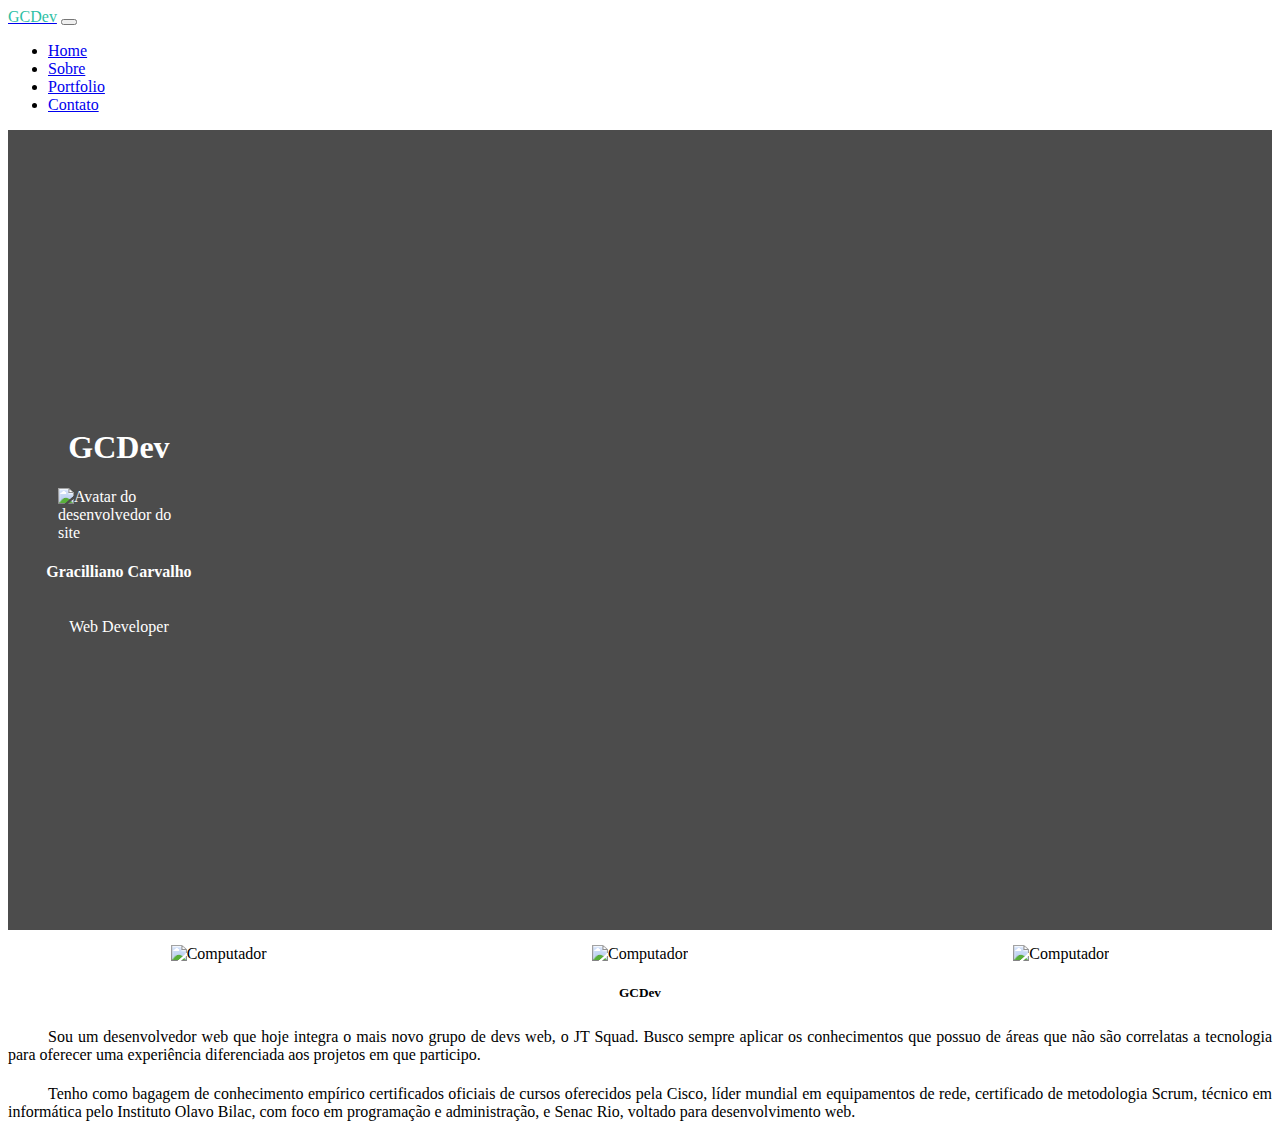
==== index.html @ faadff38 "Ajuste na navbar, fixed-top e nav-link" ====
<!DOCTYPE html>
<html lang="pt-br">

<head>
    <meta charset="UTF-8">
    <meta name="viewport" content="width=device-width, initial-scale=1.0">
    <!--    TITLE   -->
    <title>GCDev</title>
    <link rel="icon" type="image/jpg" href="assets/image/laptop.png">
    <!--    CSS     -->
    <link rel="stylesheet" href="assets/css/bootstrap-reboot.min.css">
    <link rel="stylesheet" href="assets/css/bootstrap-grid.min.css">
    <link rel="stylesheet" href="assets/css/bootstrap.min.css">
    <link rel="stylesheet" href="assets/css/style.css">
</head>

<body>
    <header>
        <nav class="navbar navbar-expand-lg navbar-dark bg-dark fixed-top">
            <div class="container">
                <a class="navbar-brand" href="#home"><span class="nameSite">GCDev</span></a>
                <button class="navbar-toggler" type="button" data-toggle="collapse" data-target="#navbarNav"
                    aria-controls="navbarNav" aria-expanded="false" aria-label="Alterna navegação">
                    <span class="navbar-toggler-icon"></span>
                </button>
                <div class="collapse navbar-collapse" id="navbarNav">
                    <ul class="navbar-nav ml-auto">
                        <li class="nav-item">
                            <a href="#home" class="nav-link">Home</a>
                        </li>
                        <li class="nav-item">
                            <a href="#about" class="nav-link">Sobre</a>
                        </li>
                        <li class="nav-item">
                            <a href="#portfolio" class="nav-link">Portfolio</a>
                        </li>
                        <li class="nav-item">
                            <a href="#contact" class="nav-link">Contato</a>
                        </li>
                    </ul>
                </div>
            </div>
        </nav>
    </header>
    <main>
        <!--    HOME    -->
        <section id="home">
            <section class="ofuscar">
                <div class="container">
                    <section id="rowHome">
                        <div class="row">
                            <div class="col-md-6" id="titleHome">
                                <h1>GCDev</h1>
                            </div>
                            <div class="col-md-6" id="textHome">
                                <img id="avatar" src="assets/image/Avatar-Maker.png"
                                    alt="Avatar do desenvolvedor do site">
                                <h4>Gracilliano Carvalho</h4>
                                <p>Web Developer</p>
                            </div>
                        </div>
                    </section>
                </div>
            </section>
        </section>
        <!--    SOBRE    -->
        <section id="about" class="my-3">
            <div class="container">
                <div class="row">
                    <div class="col-md-6" id="imgAbout">
                        <img src="assets/image/mobile.png" alt="Computador">
                        <img src="assets/image/tablet.png" alt="Computador">
                        <img src="assets/image/display.png" alt="Computador">
                    </div>
                    <div class="col-md-6" id="textAbout">
                        <h5 class="my-2">GCDev</h5>
                        <p>
                            Sou um desenvolvedor web que hoje integra o mais novo grupo de devs web, o JT Squad. Busco sempre aplicar os conhecimentos que possuo de áreas que não são correlatas a tecnologia para oferecer uma experiência diferenciada aos projetos em que participo.
                        </p>
                        <p>
                            Tenho como bagagem de conhecimento empírico certificados oficiais de cursos oferecidos pela Cisco, líder mundial em equipamentos de rede, certificado de metodologia Scrum, técnico em informática pelo Instituto Olavo Bilac, com foco em programação e administração, e Senac Rio, voltado para desenvolvimento web.
                        </p>
                    </div>
                </div>
            </div>
        </section>
        <!--    PORTIFOLIO    -->
        <section id="portfolio">
        </section>
        <!--    CONTATO    -->
        <section id="contact">
        </section>
    </main>
    <footer class="bg-dark">
        <div class="containter"></div>
    </footer>
    <script src="assets/js/jquery.min.js"></script>
    <script src="assets/js/popper.min.js"></script>
    <script src="assets/js/bootstrap.min.js"></script>
</body>

</html>
---- assets/css/style.css ----
.nameSite{
    color: #2EBFA5;
}
.nav-link{
    text-align: center;
}
.nav-link:hover{
    color: white;
    background-color: rgba(46, 191, 165, 0.3);
    border-radius: 2px;
}
/*  HOME    */
#home{
    background: url("../image/bghome2.jpg");
    background-repeat: no-repeat;
    background-size: cover;
    color: white;
    z-index: 0;
}
.ofuscar{
    background-color: rgba(0, 0, 0, 0.7);
    z-index: 1;
}
#rowHome{
    height: 50rem;
    display: flex;
    align-items: center;
    align-content: center;
}
#titleHome{
    display: flex;
    align-items: center;
    align-content: center;
    justify-content: center;
}
#textHome{
    display: flex;
    flex-direction: column;
    align-items: center;
    align-content: center;
    justify-content: center;
}
#avatar{
    width: 55%;
}
@media screen and (max-width: 767px){
    #rowHome{
        height: 30rem;
        display: flex;
        align-items: center;
        align-content: center;
    }
    #avatar{
        width: 45%;
    }
}
/*  ABOUT   */
#about{
    height: 25%;
    padding-top: 15px;
}
#imgAbout{
    display: flex;
    align-items: center;
    align-content: center;
    justify-content: space-around;
}
#textAbout h5{
    text-align: center;
}
#textAbout p{
    padding-top: 5px;
    text-indent: 40px;
    text-align: justify;
}
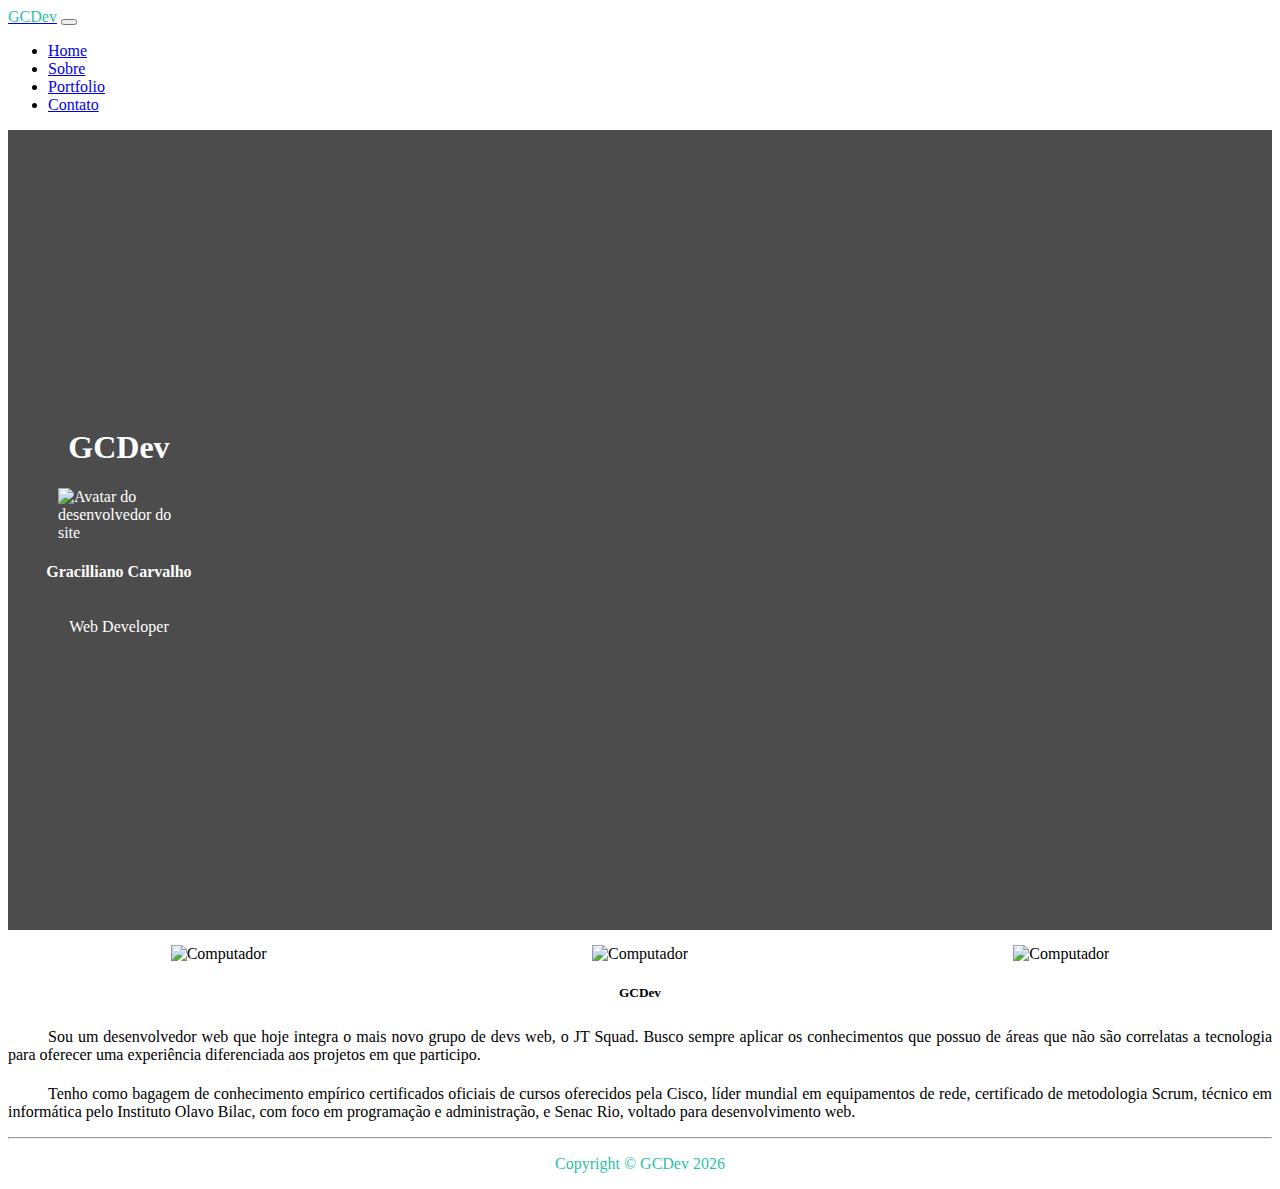
==== commit 282c52e1: "Aplicação de data automática usando JS" ====
--- a/index.html
+++ b/index.html
@@ -86,17 +86,43 @@
         </section>
         <!--    PORTIFOLIO    -->
         <section id="portfolio">
+            <div class="container">
+                <div class="row">
+                    <div class="col-md-6">
+                        <!--    DADOS SOBRE O SISTEMA DO IVAN-->
+                    </div>
+                    <div class="col-md-6">
+                        <!--    FOTOS SOBRE O SISTEMA DO IVAN-->
+                    </div>
+                </div>
+                <hr/>
+                <div class="row">
+                    <div class="col-md-6">
+                        <!--    FOTOS SOBRE O SITE DA JT SQUAD-->
+                    </div>
+                    <div class="col-md-6">
+                        <!--    DADOS SOBRE O SITE DA JT SQUAD-->
+                    </div>
+                </div>
+            </div>
         </section>
         <!--    CONTATO    -->
         <section id="contact">
         </section>
     </main>
     <footer class="bg-dark">
-        <div class="containter"></div>
+        <div class="container">
+            <div class="row">
+                <div class="col-md-12">
+                    <p class="nameSite my-5">Copyright &#169 GCDev <span id="year"></span></p>
+                </div>
+            </div>
+        </div>
     </footer>
     <script src="assets/js/jquery.min.js"></script>
     <script src="assets/js/popper.min.js"></script>
     <script src="assets/js/bootstrap.min.js"></script>
+    <script src="assets/js/code.js"></script>
 </body>
 
 </html>--- a/assets/css/style.css
+++ b/assets/css/style.css
@@ -72,4 +72,8 @@
     padding-top: 5px;
     text-indent: 40px;
     text-align: justify;
+}
+/*  FOOTER  */
+footer{
+    text-align: center;
 }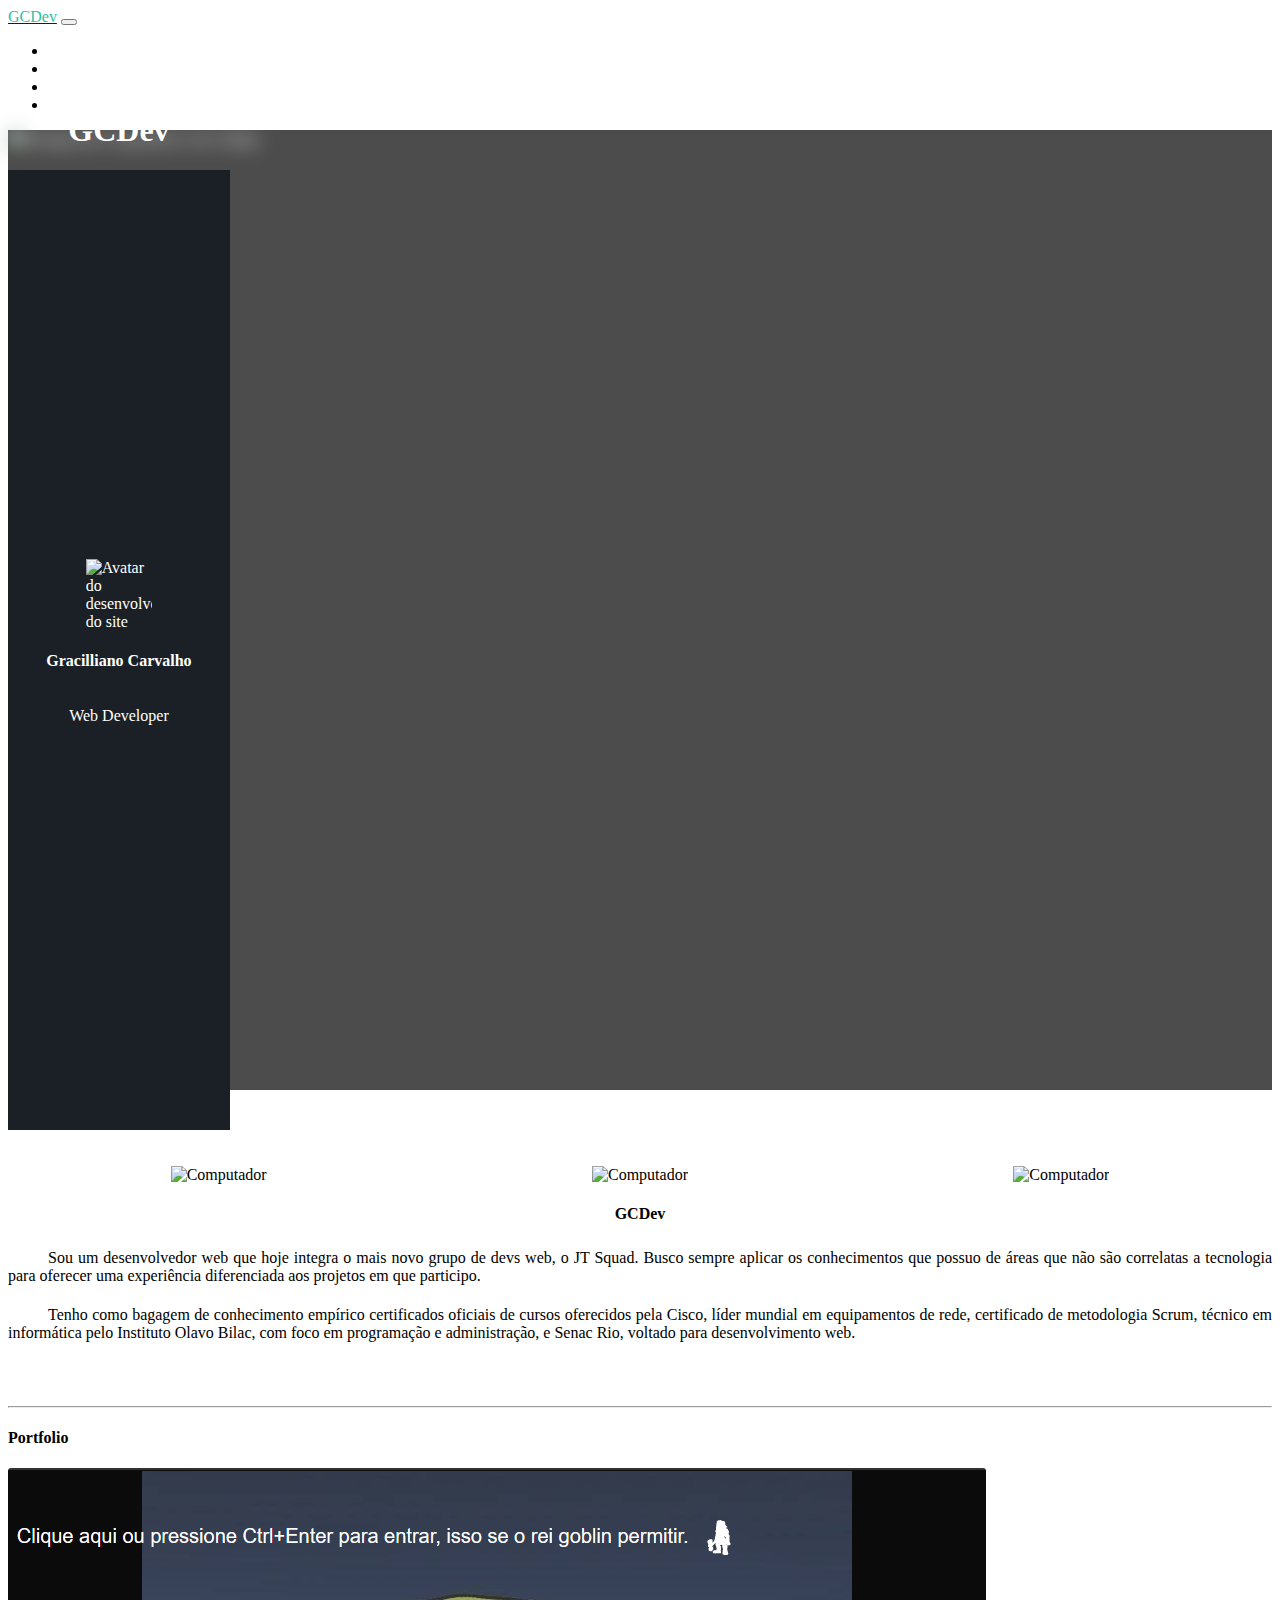
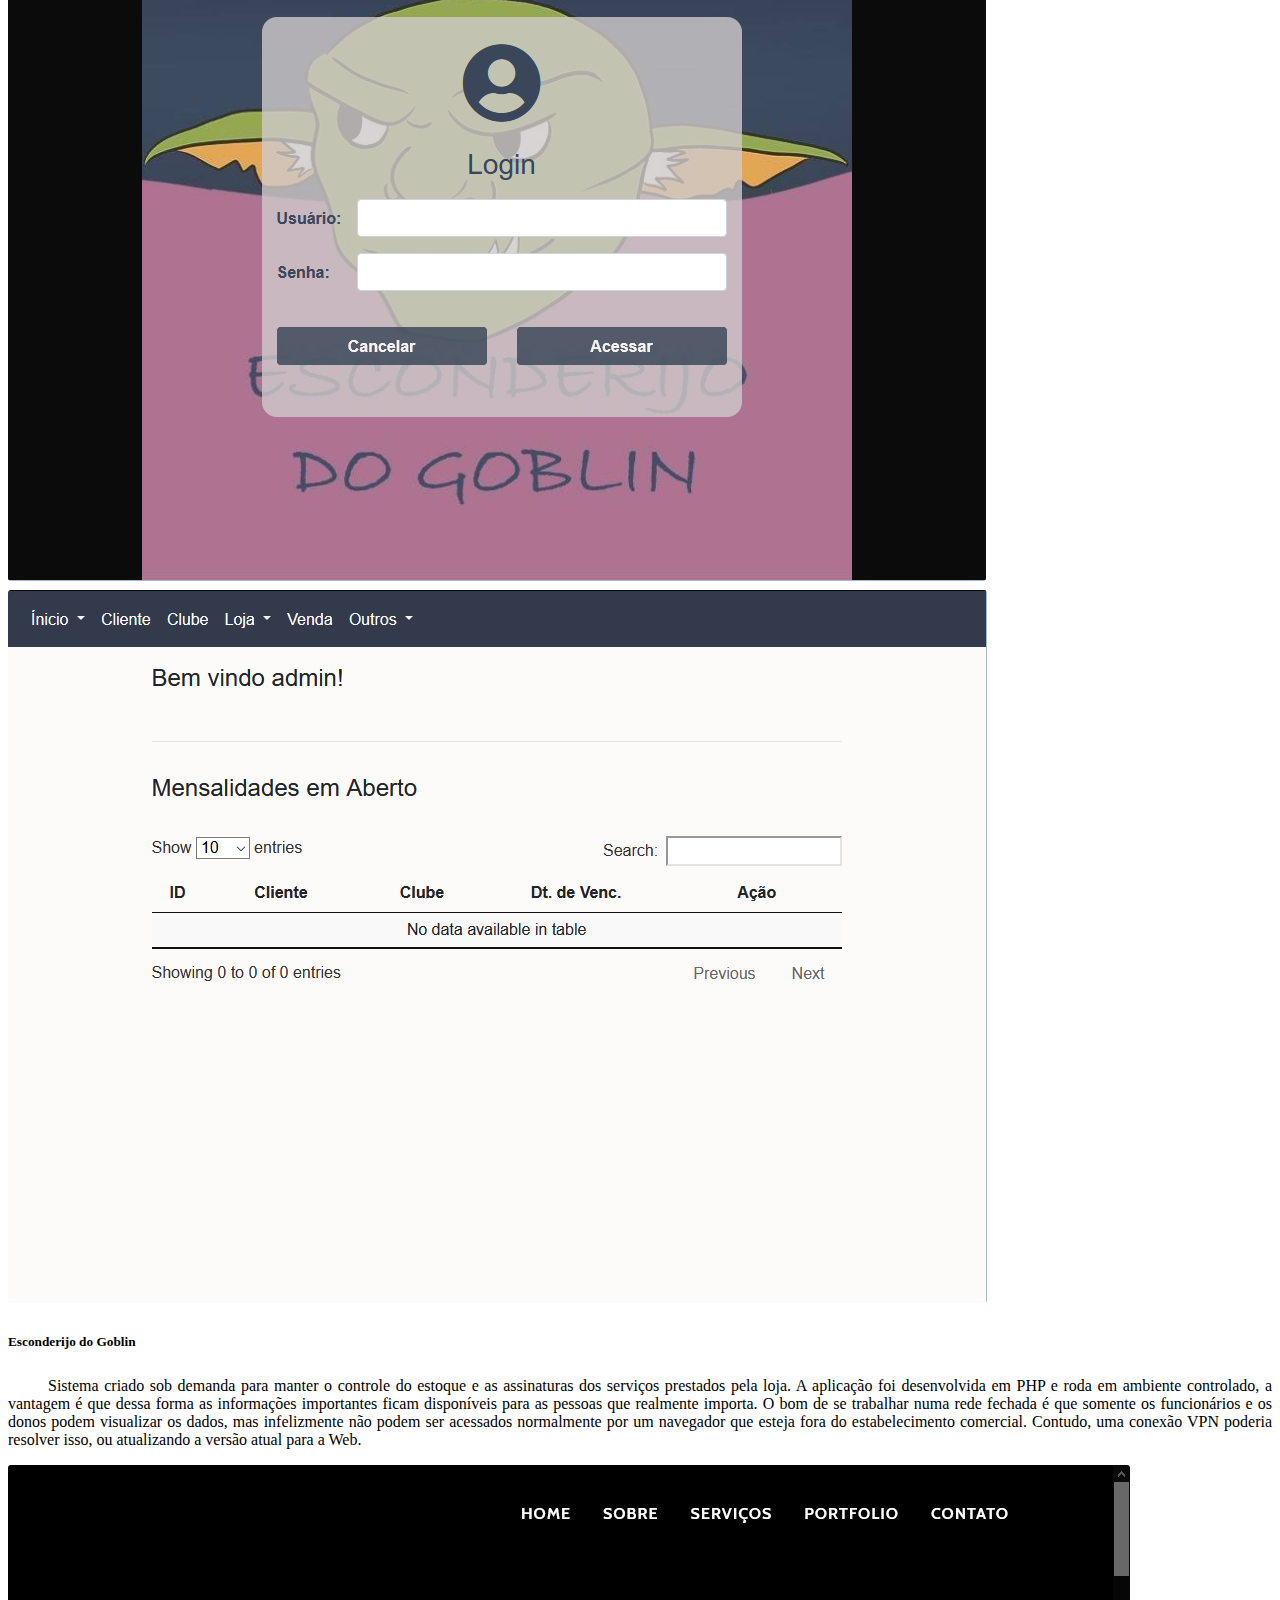
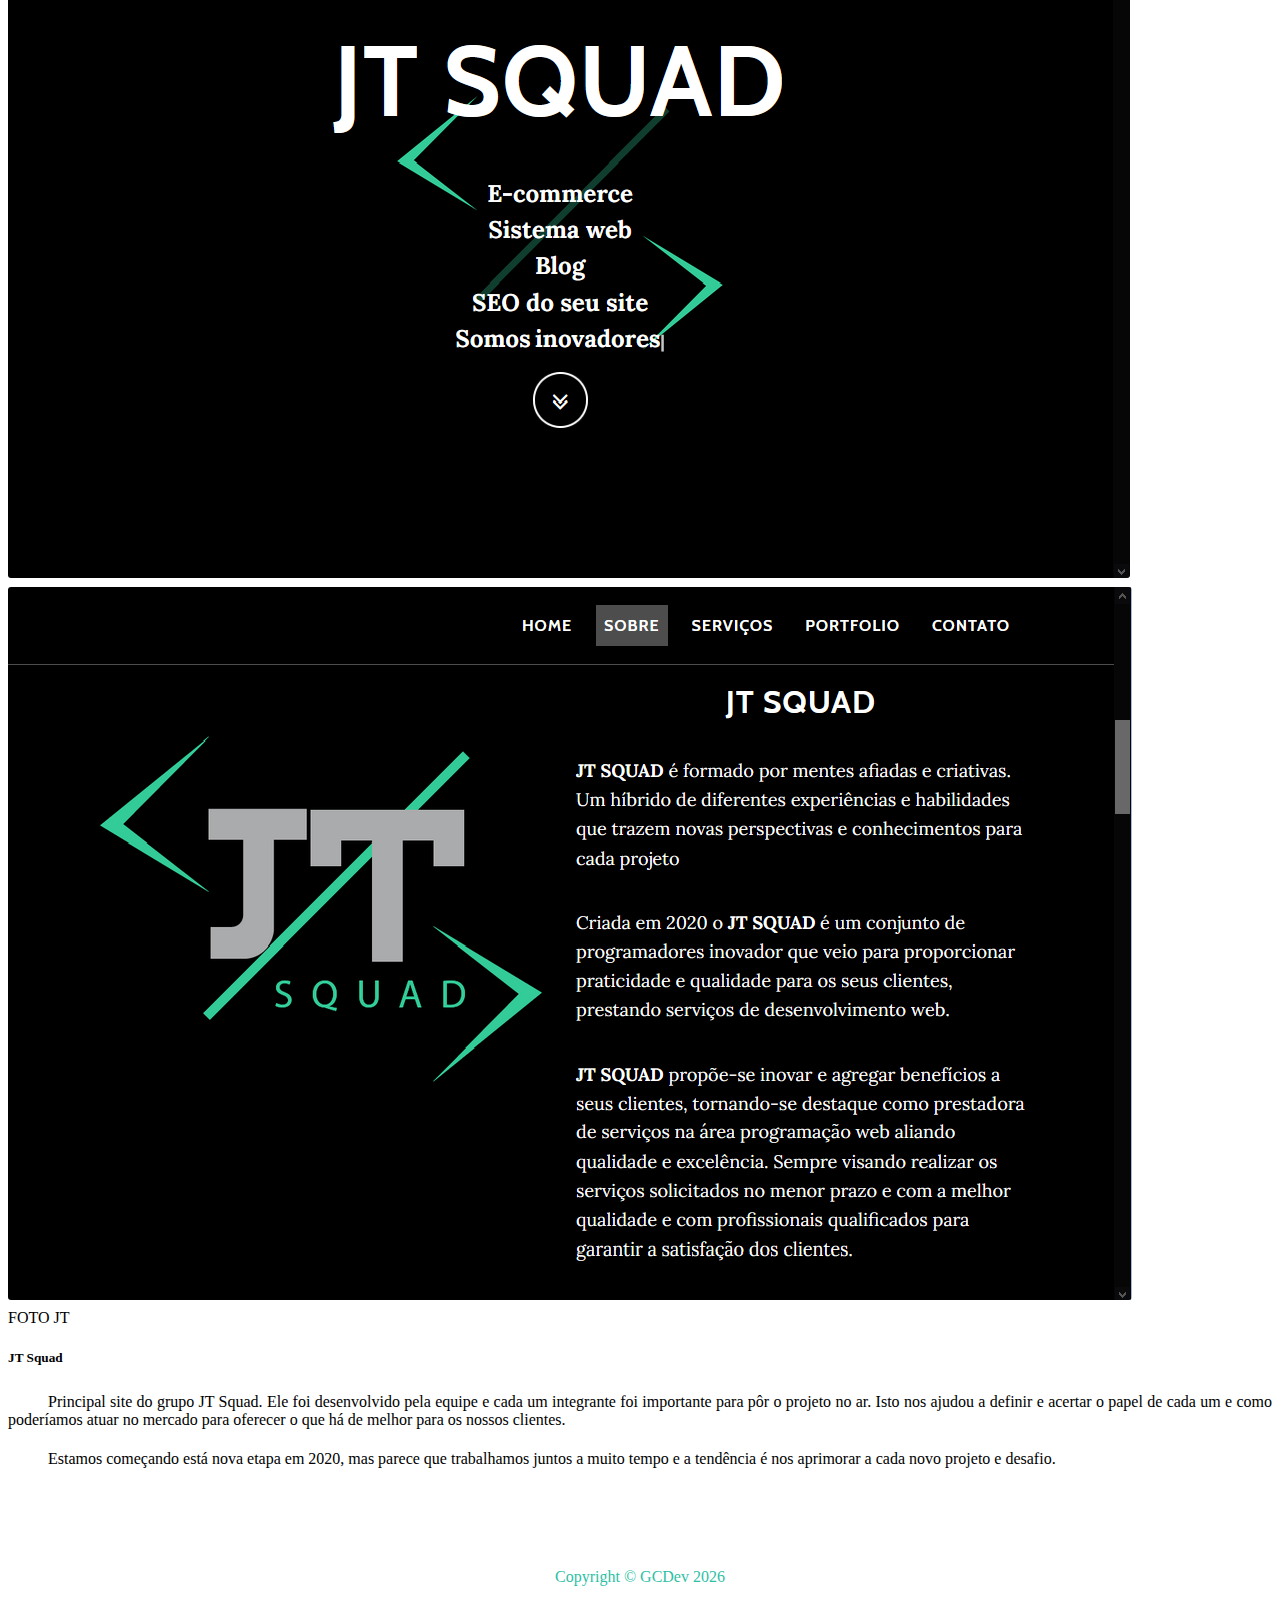
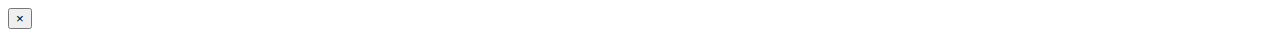
==== commit c7b736ec: "Adição do portfolio, modal e melhorias na aparência da página" ====
--- a/index.html
+++ b/index.html
@@ -26,16 +26,16 @@
                 <div class="collapse navbar-collapse" id="navbarNav">
                     <ul class="navbar-nav ml-auto">
                         <li class="nav-item">
-                            <a href="#home" class="nav-link">Home</a>
-                        </li>
-                        <li class="nav-item">
-                            <a href="#about" class="nav-link">Sobre</a>
-                        </li>
-                        <li class="nav-item">
-                            <a href="#portfolio" class="nav-link">Portfolio</a>
-                        </li>
-                        <li class="nav-item">
-                            <a href="#contact" class="nav-link">Contato</a>
+                            <a href="#home" class="nav-link text-light">Home</a>
+                        </li>
+                        <li class="nav-item">
+                            <a href="#linkAbout" class="nav-link text-light">Sobre</a>
+                        </li>
+                        <li class="nav-item">
+                            <a href="#portfolio" class="nav-link text-light">Portfolio</a>
+                        </li>
+                        <li class="nav-item">
+                            <a href="#contact" class="nav-link text-light">Contato</a>
                         </li>
                     </ul>
                 </div>
@@ -44,27 +44,28 @@
     </header>
     <main>
         <!--    HOME    -->
-        <section id="home">
-            <section class="ofuscar">
-                <div class="container">
-                    <section id="rowHome">
-                        <div class="row">
-                            <div class="col-md-6" id="titleHome">
-                                <h1>GCDev</h1>
-                            </div>
-                            <div class="col-md-6" id="textHome">
-                                <img id="avatar" src="assets/image/Avatar-Maker.png"
-                                    alt="Avatar do desenvolvedor do site">
-                                <h4>Gracilliano Carvalho</h4>
-                                <p>Web Developer</p>
-                            </div>
-                        </div>
-                    </section>
-                </div>
-            </section>
+        <section class="ofuscar">
+            <img src="assets/image/bghome2.jpg" id="home" alt="background computador com código" />
+            <div class="container-fluid">
+                <section id="rowHome">
+                    <div class="row">
+                        <div class="col-md-6" id="titleHome">
+                            <h1 class="d-none d-md-block">GCDev</h1>
+                        </div>
+                        <div class="col-md-6" id="textHome">
+                            <img id="avatar" src="assets/image/Avatar-Maker.png" alt="Avatar do desenvolvedor do site">
+                            <h4>Gracilliano Carvalho</h4>
+                            <p>Web Developer</p>
+                        </div>
+                    </div>
+                </section>
+            </div>
+            <!-- <section id="home">
+            </section> -->
         </section>
         <!--    SOBRE    -->
-        <section id="about" class="my-3">
+        <div id="linkAbout"></div>
+        <section id="about">
             <div class="container">
                 <div class="row">
                     <div class="col-md-6" id="imgAbout">
@@ -72,36 +73,91 @@
                         <img src="assets/image/tablet.png" alt="Computador">
                         <img src="assets/image/display.png" alt="Computador">
                     </div>
-                    <div class="col-md-6" id="textAbout">
-                        <h5 class="my-2">GCDev</h5>
-                        <p>
-                            Sou um desenvolvedor web que hoje integra o mais novo grupo de devs web, o JT Squad. Busco sempre aplicar os conhecimentos que possuo de áreas que não são correlatas a tecnologia para oferecer uma experiência diferenciada aos projetos em que participo.
-                        </p>
-                        <p>
-                            Tenho como bagagem de conhecimento empírico certificados oficiais de cursos oferecidos pela Cisco, líder mundial em equipamentos de rede, certificado de metodologia Scrum, técnico em informática pelo Instituto Olavo Bilac, com foco em programação e administração, e Senac Rio, voltado para desenvolvimento web.
+                    <div class="col-md-6 textBody">
+                        <h4 class="my-2">GCDev</h4>
+                        <p>
+                            Sou um desenvolvedor web que hoje integra o mais novo grupo de devs web, o JT Squad. Busco
+                            sempre aplicar os conhecimentos que possuo de áreas que não são correlatas a tecnologia para
+                            oferecer uma experiência diferenciada aos projetos em que participo.
+                        </p>
+                        <p>
+                            Tenho como bagagem de conhecimento empírico certificados oficiais de cursos oferecidos pela
+                            Cisco, líder mundial em equipamentos de rede, certificado de metodologia Scrum, técnico em
+                            informática pelo Instituto Olavo Bilac, com foco em programação e administração, e Senac
+                            Rio, voltado para desenvolvimento web.
                         </p>
                     </div>
                 </div>
             </div>
         </section>
         <!--    PORTIFOLIO    -->
-        <section id="portfolio">
+        <section id="portfolio" class="my-5">
             <div class="container">
-                <div class="row">
-                    <div class="col-md-6">
+                <hr />
+                <div class="row my-5 text-center">
+                    <div class="col-12">
+                        <h4>Portfolio</h4>
+                    </div>
+                </div>
+                <div class="row my-5">
+                    <div class="col-md-6  order-md-2">
+                        <!--    FOTOS SOBRE O SISTEMA DO IVAN-->
+                        <div class="row">
+                            <div class="col-md-6">
+                                <img src="assets/portfolio/01_goblin.png" class="img-fluid imgStyle"
+                                    alt="Esconderijo do goblin - tela de login" onclick="loadImgModal(this)"
+                                    data-toggle="modal" data-target="#modalPrintImg">
+                            </div>
+                            <div class="col-md-6">
+                                <img src="assets/portfolio/02_goblin.png" class="img-fluid imgStyle"
+                                    alt="Esconderijo do goblin - página principal" onclick="loadImgModal(this)"
+                                    data-toggle="modal" data-target="#modalPrintImg">
+                            </div>
+                        </div>
+                    </div>
+                    <div class="col-md-6 order-md-1 textBody">
                         <!--    DADOS SOBRE O SISTEMA DO IVAN-->
-                    </div>
-                    <div class="col-md-6">
-                        <!--    FOTOS SOBRE O SISTEMA DO IVAN-->
-                    </div>
-                </div>
-                <hr/>
-                <div class="row">
-                    <div class="col-md-6">
+                        <h5>Esconderijo do Goblin</h5>
+                        <p>
+                            Sistema criado sob demanda para manter o controle do estoque e as assinaturas dos serviços
+                            prestados pela loja. A aplicação foi desenvolvida em PHP e roda em ambiente controlado, a
+                            vantagem é que dessa forma as informações importantes ficam disponíveis para as pessoas que
+                            realmente importa. O bom de se trabalhar numa rede fechada é que somente os funcionários e
+                            os donos podem visualizar os dados, mas infelizmente não podem ser acessados normalmente por
+                            um navegador que esteja fora do estabelecimento comercial. Contudo, uma conexão VPN poderia
+                            resolver isso, ou atualizando a versão atual para a Web.
+                        </p>
+                    </div>
+                </div>
+                <div class="row my-5">
+                    <div class="col-md-6 order-md-1">
                         <!--    FOTOS SOBRE O SITE DA JT SQUAD-->
-                    </div>
-                    <div class="col-md-6">
+                        <div class="row">
+                            <div class="col-md-6">
+                                <img src="assets/portfolio/01_jt.png" class="img-fluid imgStyle"
+                                    alt="Site JT Squad - página principal" onclick="loadImgModal(this)"
+                                    data-toggle="modal" data-target="#modalPrintImg">
+                            </div>
+                            <div class="col-md-6">
+                                <img src="assets/portfolio/02_jt.png" class="img-fluid imgStyle"
+                                    alt="Site JT Squad - página sobre" onclick="loadImgModal(this)"
+                                    data-toggle="modal" data-target="#modalPrintImg">
+                            </div>
+                        </div>
+                        FOTO JT
+                    </div>
+                    <div class="col-md-6 order-md-2 textBody">
                         <!--    DADOS SOBRE O SITE DA JT SQUAD-->
+                        <h5>JT Squad</h5>
+                        <p>
+                            Principal site do grupo JT Squad. Ele foi desenvolvido pela equipe e cada um integrante foi
+                            importante para pôr o projeto no ar. Isto nos ajudou a definir e acertar o papel de cada um
+                            e como poderíamos atuar no mercado para oferecer o que há de melhor para os nossos clientes.
+                        </p>
+                        <p>
+                            Estamos começando está nova etapa em 2020, mas parece que trabalhamos juntos a muito tempo e
+                            a tendência é nos aprimorar a cada novo projeto e desafio.
+                        </p>
                     </div>
                 </div>
             </div>
@@ -119,6 +175,23 @@
             </div>
         </div>
     </footer>
+    <div class="modal fade" id="modalPrintImg" tabindex="-1" role="dialog"
+        aria-labelledby="Modal - load da foto do portfolio" aria-hidden="true">
+        <div class="modal-dialog modal-dialog-centered modal-xl" role="document">
+            <div class="modal-content">
+                <div class="modal-header">
+                    <h5 id="printAlt"></h5>
+                    <button type="button" class="close" data-dismiss="modal" aria-label="Fechar">
+                        <span aria-hidden="true">&times;</span>
+                    </button>
+                </div>
+                <div class="modal-body text-center">
+                    <img src="" id="printImgModal" class="img-fluid">
+                </div>
+            </div>
+
+        </div>
+    </div>
     <script src="assets/js/jquery.min.js"></script>
     <script src="assets/js/popper.min.js"></script>
     <script src="assets/js/bootstrap.min.js"></script>
--- a/assets/css/style.css
+++ b/assets/css/style.css
@@ -3,26 +3,35 @@
 }
 .nav-link{
     text-align: center;
+    font-weight: 600;
+    color: white;
 }
 .nav-link:hover{
-    color: white;
     background-color: rgba(46, 191, 165, 0.3);
     border-radius: 2px;
 }
 /*  HOME    */
-#home{
+img#home{
+    position: absolute;
     background: url("../image/bghome2.jpg");
     background-repeat: no-repeat;
     background-size: cover;
-    color: white;
     z-index: 0;
+    filter: blur(10px);
+    -webkit-filter: blur(10px);
+    -moz-filter: blur(10px);
+    -o-filter: blur(10px);
+    -ms-filter: blur(10px);
+    height: 50rem;
+    width: auto;
 }
 .ofuscar{
     background-color: rgba(0, 0, 0, 0.7);
+    color: white;
     z-index: 1;
 }
 #rowHome{
-    height: 50rem;
+    height: 60rem;
     display: flex;
     align-items: center;
     align-content: center;
@@ -33,17 +42,25 @@
     align-content: center;
     justify-content: center;
 }
+#titleHome h1{
+    font-weight: 600;
+}
 #textHome{
     display: flex;
     flex-direction: column;
     align-items: center;
     align-content: center;
     justify-content: center;
+    background-color: rgb(26, 32, 37);
+    height: 60rem;
 }
 #avatar{
-    width: 55%;
+    width: 30%;
 }
 @media screen and (max-width: 767px){
+    img#home{
+        display: none;
+    }
     #rowHome{
         height: 30rem;
         display: flex;
@@ -51,13 +68,17 @@
         align-content: center;
     }
     #avatar{
-        width: 45%;
+        width: 30%;
+    }
+    #textHome{
+        height: 30rem;
     }
 }
 /*  ABOUT   */
 #about{
     height: 25%;
-    padding-top: 15px;
+    margin-top: 6%;
+    margin-bottom: 5%;
 }
 #imgAbout{
     display: flex;
@@ -65,15 +86,21 @@
     align-content: center;
     justify-content: space-around;
 }
-#textAbout h5{
+.textBody h4{
     text-align: center;
 }
-#textAbout p{
+.textBody p{
     padding-top: 5px;
     text-indent: 40px;
     text-align: justify;
 }
+.imgStyle{
+    border-radius: 3px;
+    margin-bottom: 5px;
+    cursor: pointer;
+}
 /*  FOOTER  */
 footer{
     text-align: center;
+    margin-top: 100px;
 }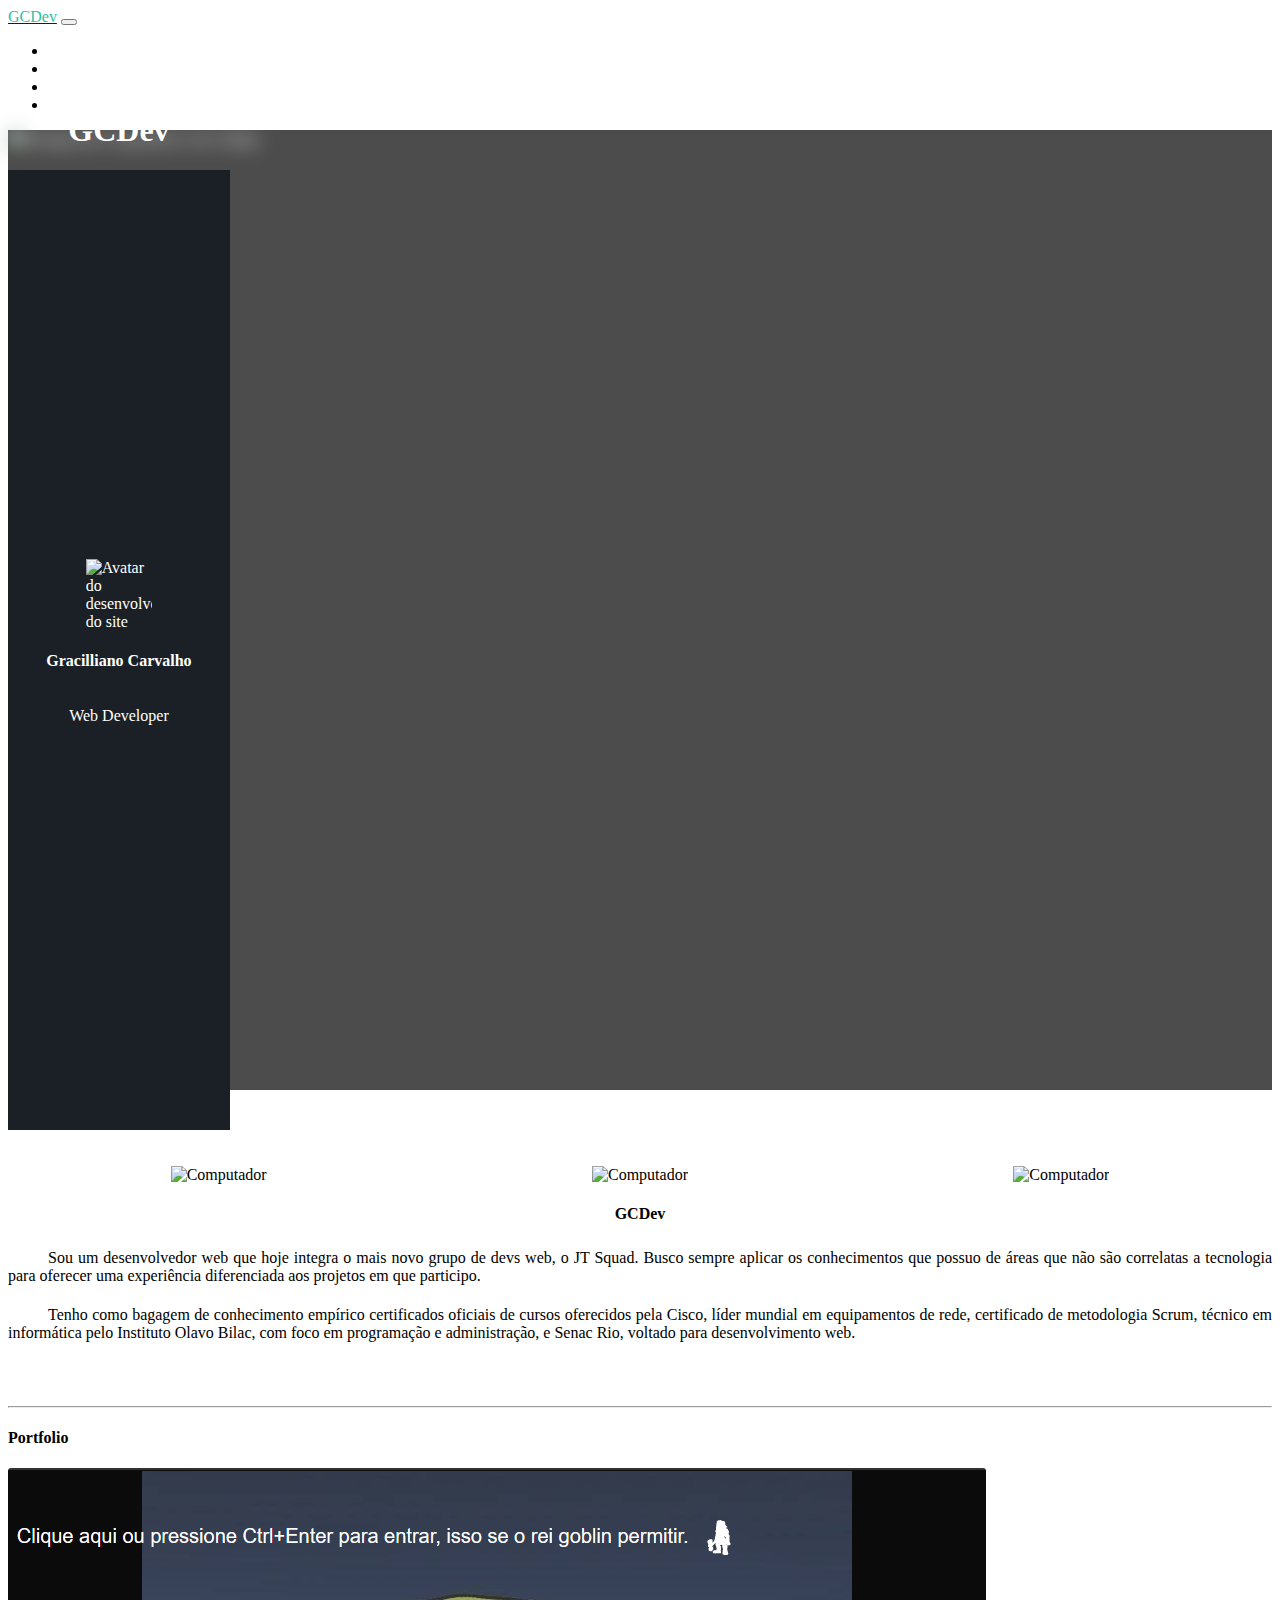
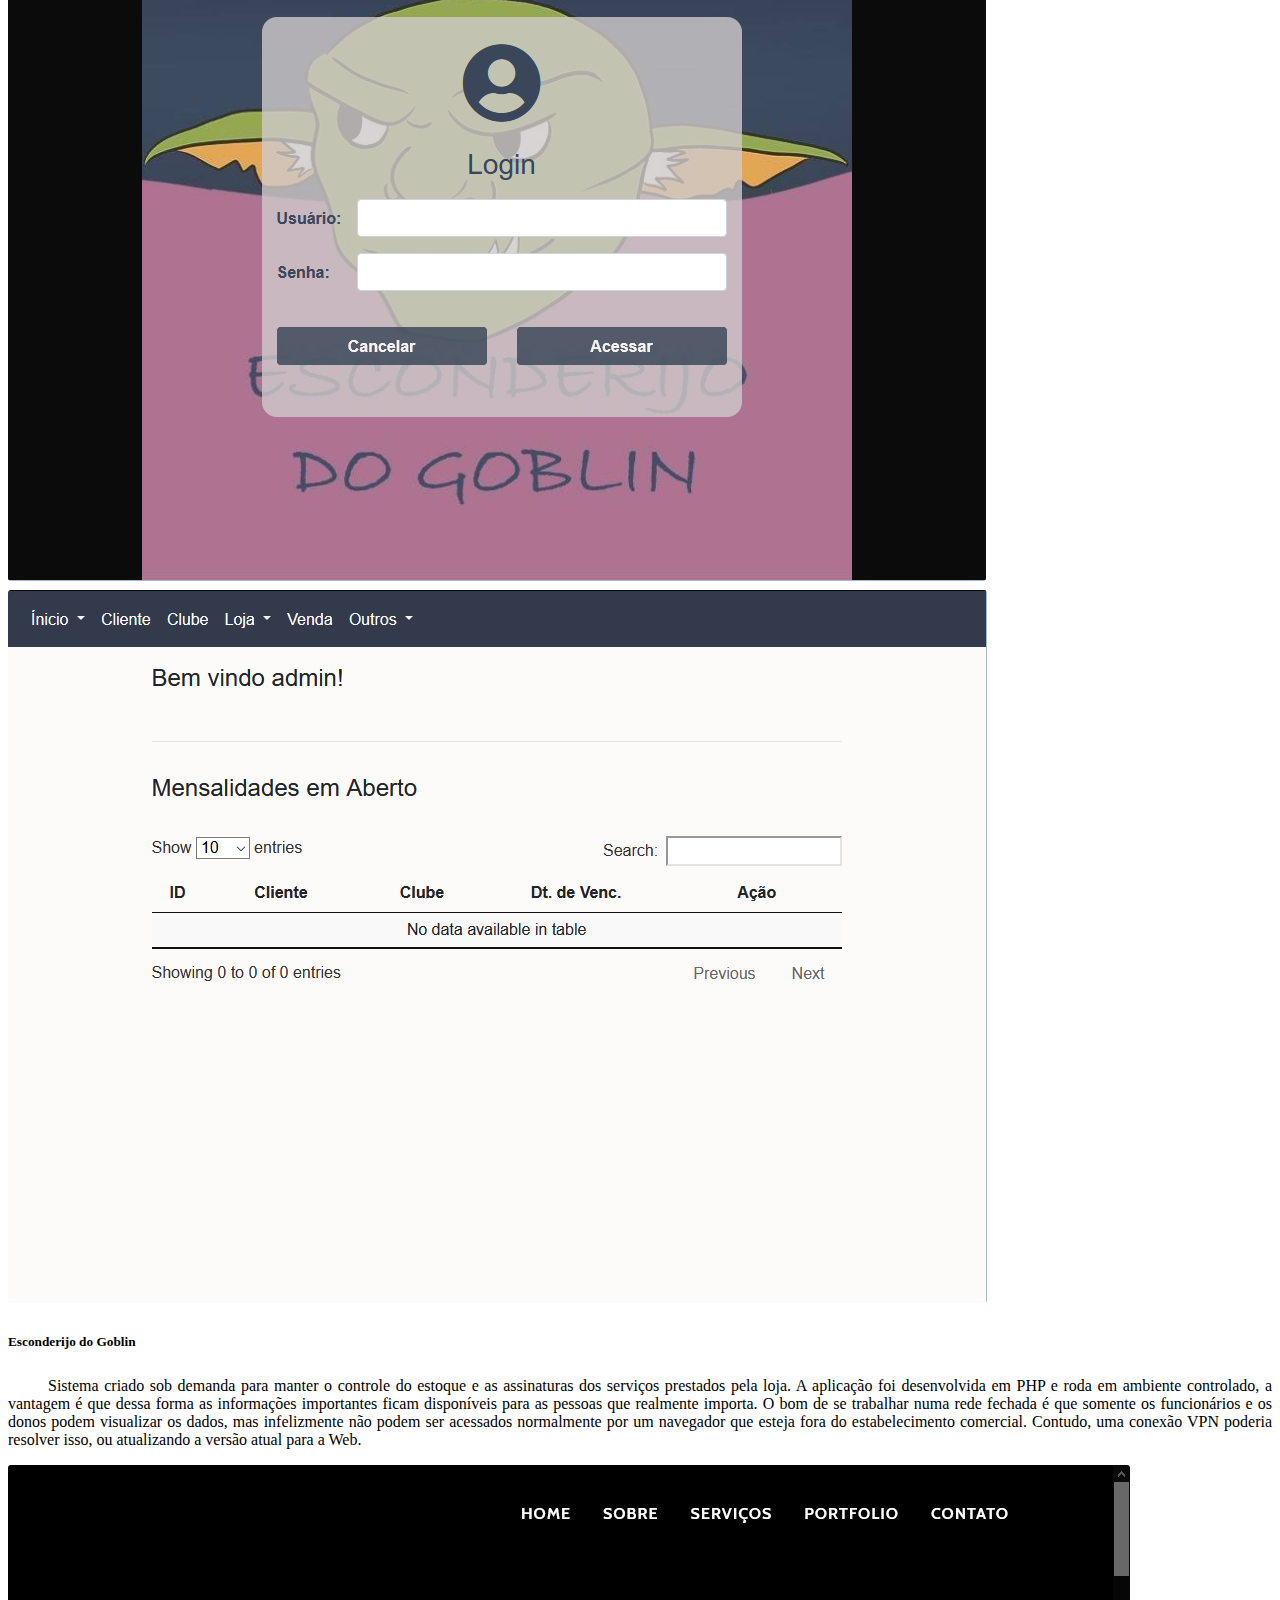
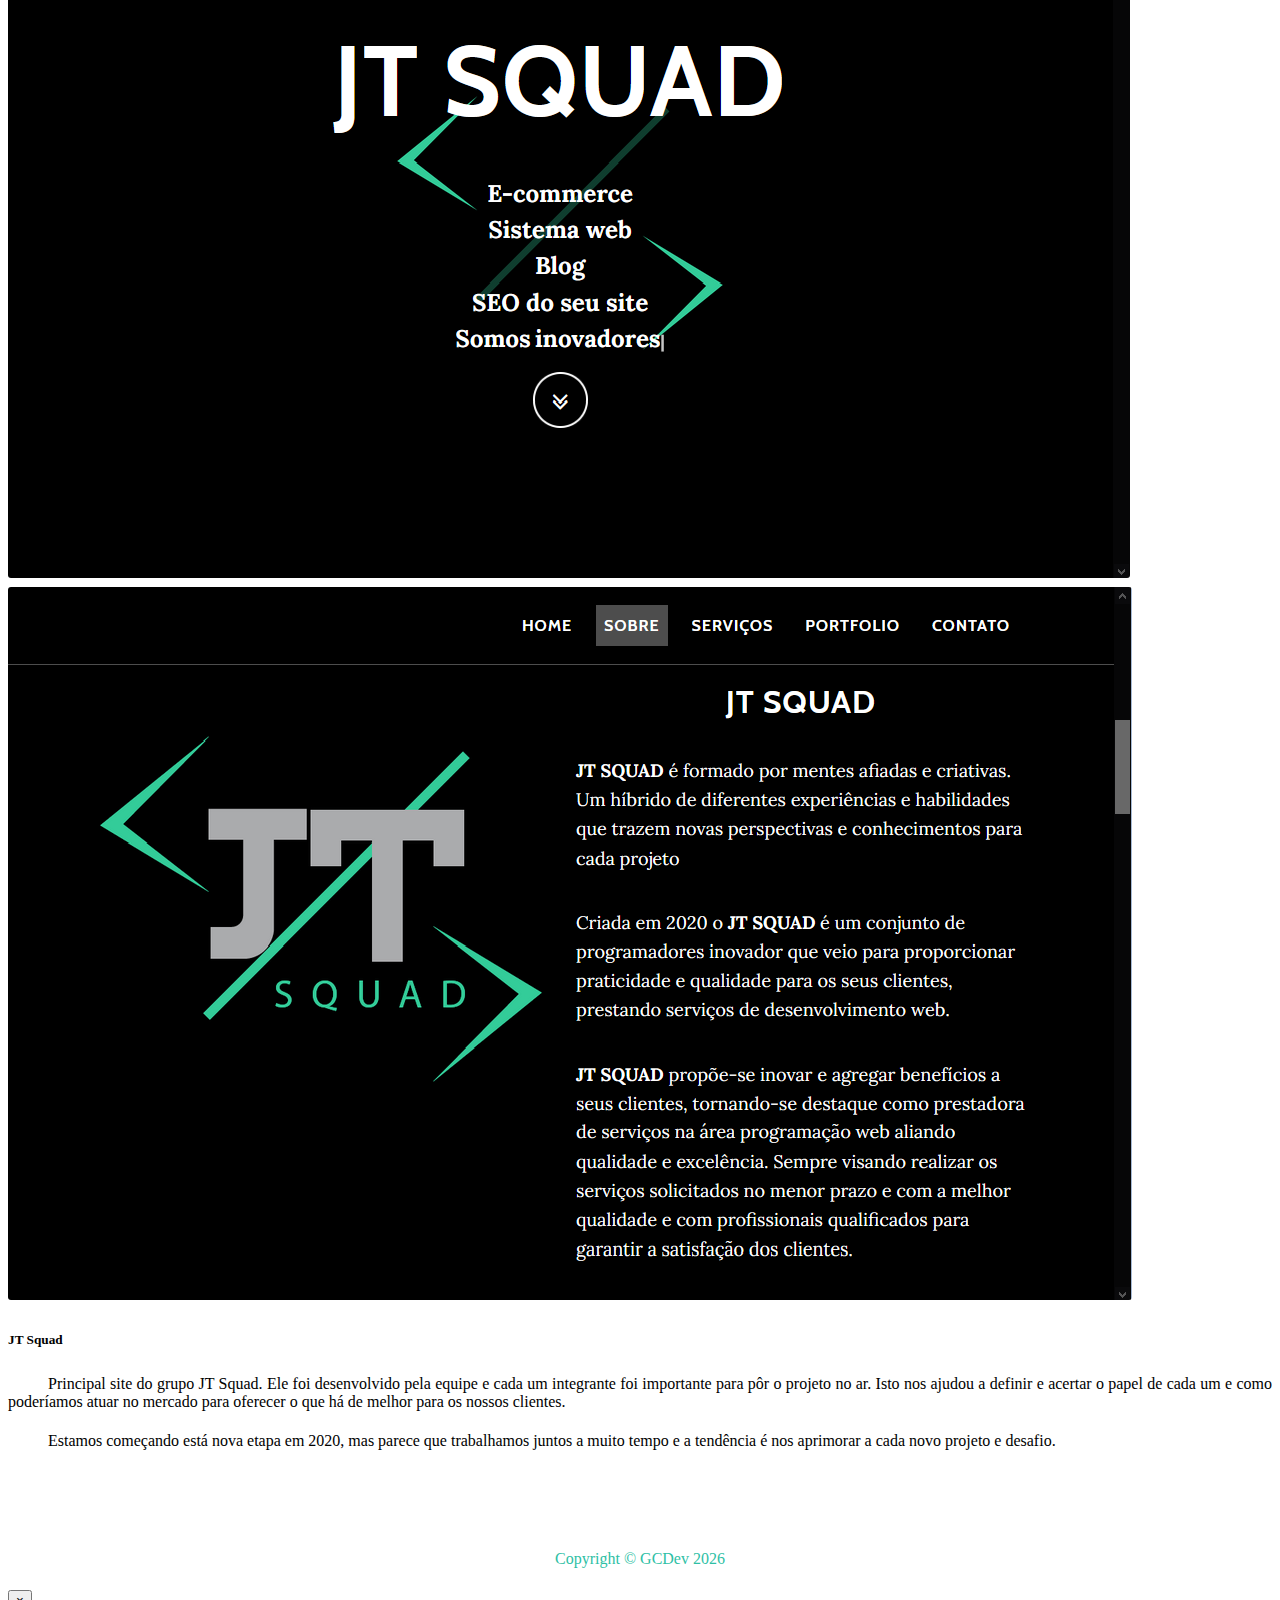
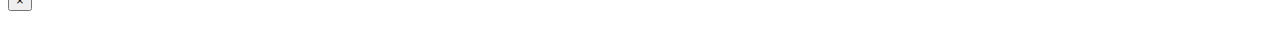
==== commit 2ab0773c: "Exclusão de item indesejável na no itens de fotos do JT" ====
--- a/index.html
+++ b/index.html
@@ -144,7 +144,6 @@
                                     data-toggle="modal" data-target="#modalPrintImg">
                             </div>
                         </div>
-                        FOTO JT
                     </div>
                     <div class="col-md-6 order-md-2 textBody">
                         <!--    DADOS SOBRE O SITE DA JT SQUAD-->
